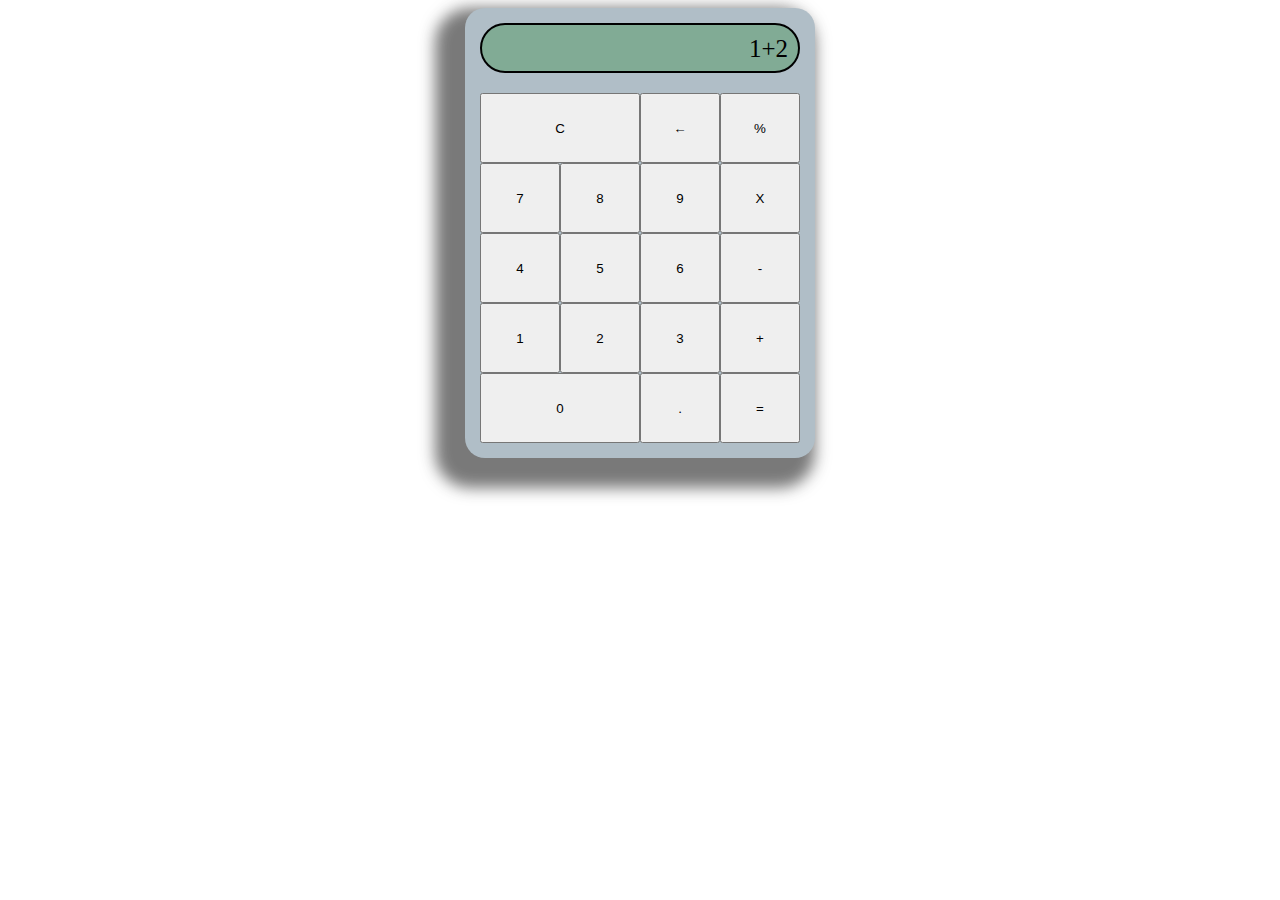
==== html/calculadorafinal.html @ 3e2153e7 "Taller9" ====
<!DOCTYPE html>
<html lang="en">

<head>
    <meta charset="UTF-8">
    <meta name="viewport" content="width=device-width, initial-scale=1.0">
    <title>Document</title>
    <link rel="stylesheet" href="../css/estiloscalculadora.css">
</head>

<body>
    <header></header>
    <nav></nav>
    <section>
        <div class="container">
            <div class="calculadora">
                <div class="display">
                    1+2
                </div>

                <button id="c">C</button>
                <button>&larr;</button>
                <button>%</button>
                <button>7</button>
                <button>8</button>
                <button>9</button>
                <button>X</button>
                <button>4</button>
                <button>5</button>
                <button>6</button>
                <button>-</button>
                <button>1</button>
                <button>2</button>
                <button>3</button>
                <button>+</button>
                <button id="cero">0</button>
                <button>.</button>
                <button>=</button>
            </div>
        </div>

    </section>
    <footer></footer>
</body>

</html>
---- css/estiloscalculadora.css ----
.container {
    display: flex;
    justify-content: center;
    align-items: center;
}

.calculadora {
    display: grid;
    grid-template-columns: 80px 80px 80px 80px;
    grid-template-rows: 70px 70px 70px 70px 70px 70px;
    padding: 15px;
    /*border: solid blue;*/ 
    border-radius: 20px;
    background: rgb(176, 190, 199);
    /* le pone el color de la sombra*/
    box-shadow: -15px 15px 15px 15px rgba(44, 44, 44, 0.634);
}
.display {
    grid-column: span 4;
    border: solid black 2px;
    padding: 10px;
    background-color: rgba(71, 148, 88, 0.448);
    border-radius:35px;
    text-align: right;
    margin-bottom: 20px;
    font-size: 25px;
}
#c{
    grid-column: span 2;
}
#cero{
    grid-column: span 2;
}
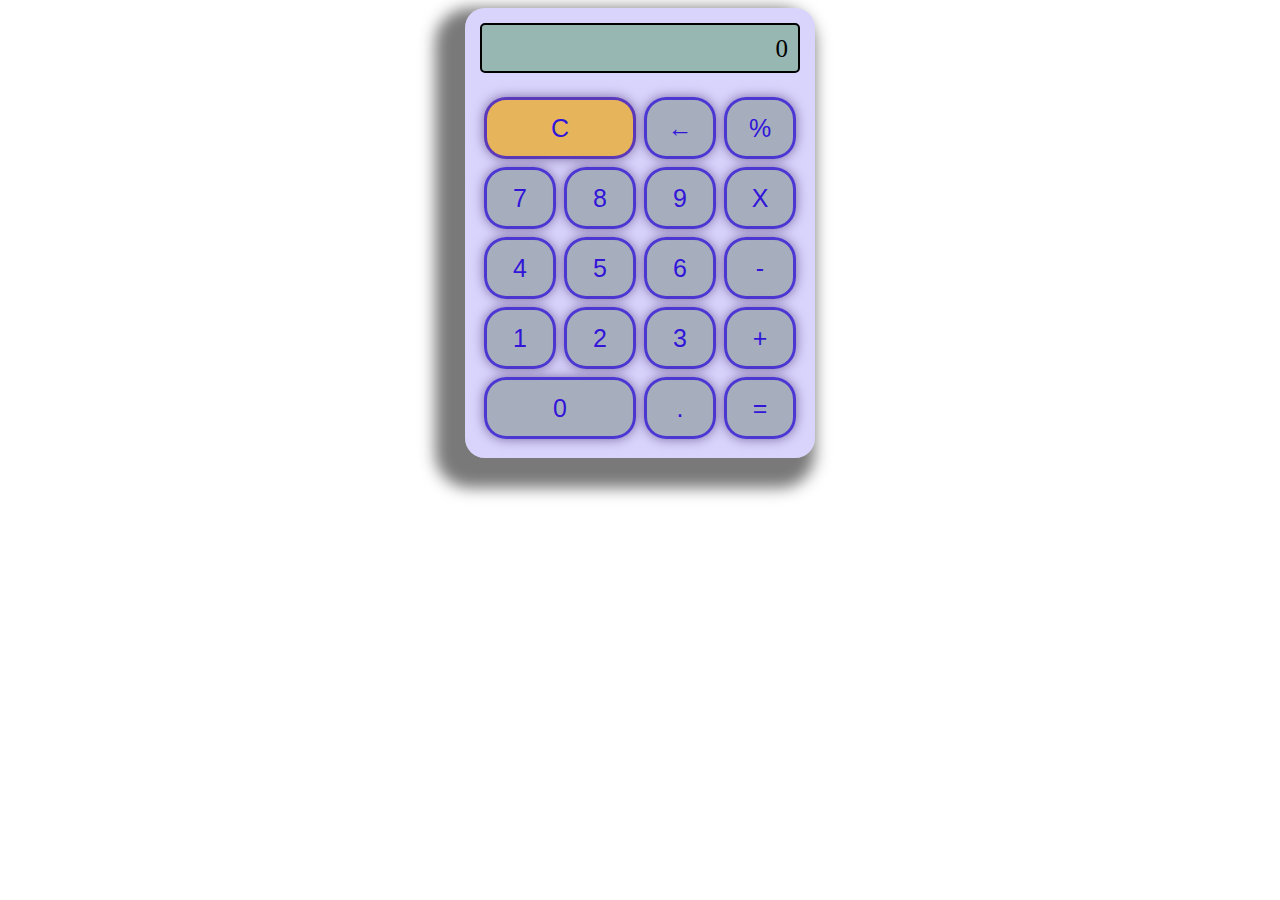
==== commit ab8122a7: "Taller10" ====
--- a/html/calculadorafinal.html
+++ b/html/calculadorafinal.html
@@ -6,6 +6,7 @@
     <meta name="viewport" content="width=device-width, initial-scale=1.0">
     <title>Document</title>
     <link rel="stylesheet" href="../css/estiloscalculadora.css">
+    <script src="../js/calculadora.js"></script>
 </head>
 
 <body>
@@ -13,21 +14,21 @@
     <nav></nav>
     <section>
         <div class="container">
-            <div class="calculadora">
+            <div id="id-display" class="calculadora">
                 <div class="display">
-                    1+2
+                    0
                 </div>
 
                 <button id="c">C</button>
                 <button>&larr;</button>
                 <button>%</button>
-                <button>7</button>
-                <button>8</button>
-                <button>9</button>
+                <button onclick="recibirValor(7)">7</button>
+                <button onclick="recibirValor(8)">8</button>
+                <button onclick="recibirValor(9)">9</button>
                 <button>X</button>
-                <button>4</button>
-                <button>5</button>
-                <button>6</button>
+                <button onclick="recibirValor(4)">4</button>
+                <button onclick="recibirValor(5)">5</button>
+                <button onclick="recibirValor(6)">6</button>
                 <button>-</button>
                 <button>1</button>
                 <button>2</button>
--- a/css/estiloscalculadora.css
+++ b/css/estiloscalculadora.css
@@ -9,25 +9,54 @@
     grid-template-columns: 80px 80px 80px 80px;
     grid-template-rows: 70px 70px 70px 70px 70px 70px;
     padding: 15px;
-    /*border: solid blue;*/ 
+    /*border: solid blue;*/
     border-radius: 20px;
-    background: rgb(176, 190, 199);
+    background: rgba(130, 117, 247, 0.315);
     /* le pone el color de la sombra*/
     box-shadow: -15px 15px 15px 15px rgba(44, 44, 44, 0.634);
 }
+
 .display {
     grid-column: span 4;
     border: solid black 2px;
     padding: 10px;
     background-color: rgba(71, 148, 88, 0.448);
-    border-radius:35px;
+    border-radius: 5px;
     text-align: right;
     margin-bottom: 20px;
     font-size: 25px;
 }
-#c{
+
+#c {
+    grid-column: span 2;
+    background: rgb(230, 181, 91);
+}
+
+#c:hover {
+    background: rgb(194, 201, 99);
+}
+
+#cero {
     grid-column: span 2;
 }
-#cero{
-    grid-column: span 2;
+
+button {
+    cursor: pointer;
+    margin: 4px;
+    padding: 10px;
+    border-radius: 22px;
+    border: solid rgba(50, 21, 216, 0.774);
+    ;
+    background: rgba(98, 121, 105, 0.418);
+    font-size: 25px;
+    color: rgb(50, 21, 216);
+    box-shadow: 0px 0px 12px 0px rgba(44, 11, 82, 0.534);
+}
+
+button:hover {
+    background: rgba(7, 219, 120, 0.692);
+}
+
+button:active {
+    background: rgba(34, 153, 97, 0.582);
 }